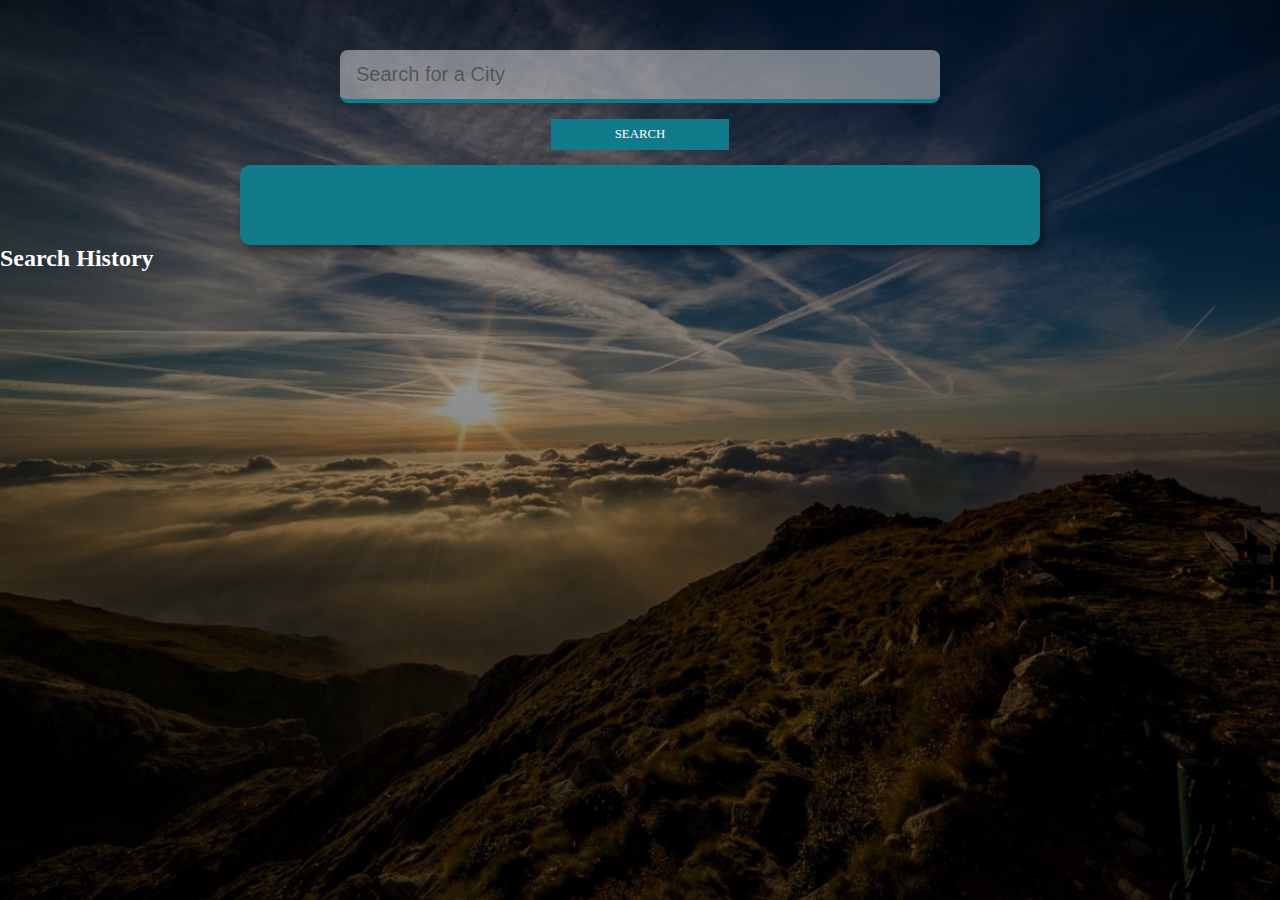
==== public/index.html @ fbd2d942 "firebase setup" ====
<!DOCTYPE html>
<html lang="en">
<head>
    <meta charset="UTF-8">
    <meta name="viewport" content="width=device-width, initial-scale=1.0, maximum-scale=5">
    <meta http-equiv="X-UA-Compatible" content="ie=edge">
    <link rel="stylesheet" href="https://stackpath.bootstrapcdn.com/bootstrap/4.5.0/css/bootstrap.min.css" integrity="sha384-9aIt2nRpC12Uk9gS9baDl411NQApFmC26EwAOH8WgZl5MYYxFfc+NcPb1dKGj7Sk" crossorigin="anonymous">
    <meta name="theme-color" content="#FFE9D2">
    <meta name="description" content="A simple weather app to help you keep track of your favorite cities' forecasts">
    <link rel="apple-touch-icon" sizes="180x180" href="img/icons/icon-180x180.png">
    <link rel="icon" type="image/png" sizes="32x32" href="/img/icons/icon-32x32.png">
    <link rel="icon" type="image/png" sizes="16x16" href="/img/icons/icon-16x16.png">
    <link rel="icon" type="image/png" sizes="96x96" href="/img/icons/icon-96x96.png">

    <link rel="stylesheet" href="css/style.css"/>
    <link rel="manifest" href="manifest.webmanifest">
    <title>Gidi Weather</title>
</head>
<body>
  <div class="app-wrap">
    <header class="container">
        <label for="search-box" hidden>Search for a City</label>
        <input type="text" name="search-box" class="search-box" autocomplete="off" placeholder="Search for a City" aria-placeholder="Search for a City">
        <input type="button" value="Search" class="btn btn-submit">
    </header>
    <main>
      <section class="weather-data container my-3">
        <div class="location">
          <div class="city"></div>
          <div class="date"></div>
        </div>
        <div class="current">
        </div>
      </section>
    </main>

    <footer>
      <section class="history container my-5">
        <h2>Search History</h2>
        <div class="row" id="searchHistory">
          </div>
      </section>
    </footer>
  </div>
 
</body>
<!-- The core Firebase JS SDK is always required and must be listed first -->
<script src="/__/firebase/7.20.0/firebase-app.js"></script>

<!-- TODO: Add SDKs for Firebase products that you want to use
     https://firebase.google.com/docs/web/setup#available-libraries -->
<script src="/__/firebase/7.20.0/firebase-analytics.js"></script>

<!-- Initialize Firebase -->
<script src="/__/firebase/init.js"></script>
<!-- <script src="https://cdnjs.cloudflare.com/ajax/libs/jquery/3.5.1/jquery.min.js"></script>
<script src="https://cdn.jsdelivr.net/npm/popper.js@1.16.0/dist/umd/popper.min.js" integrity="sha384-Q6E9RHvbIyZFJoft+2mJbHaEWldlvI9IOYy5n3zV9zzTtmI3UksdQRVvoxMfooAo" crossorigin="anonymous"></script> -->
<script src="https://stackpath.bootstrapcdn.com/bootstrap/4.5.0/js/bootstrap.min.js" integrity="sha384-OgVRvuATP1z7JjHLkuOU7Xw704+h835Lr+6QL9UvYjZE3Ipu6Tp75j7Bh/kR0JKI" crossorigin="anonymous"></script>
<script src="js/app.js"></script>
</html>
---- public/css/style.css ----
*{
    margin: 0;
    padding: 0;
    box-sizing: border-box;
  }
  
body {
    font-family: 'montserrat', 'sans-serif';
    background-image: url('../img/dawn-img.jpg');
    background-size: cover;
    background-position: top center;
}

.app-wrap {
    display: flex;
    flex-direction: column;
    min-height: 100vh;
    background-image: linear-gradient(to bottom, rgba(0,0,0,0.3), rgba(0,0,0,0.6));
    color: #FFF;
}

header {
    display: flex;
    flex-direction: column;
    justify-content: center;
    align-items: center;
    padding: 50px 15px 15px;
}

header input[type="text"] {
    width: 100%;
    max-width: 600px;
    padding: .8rem 1rem;
    margin-bottom: 1rem;
    border: none;
    outline: none;
    background-color: rgba(225, 225, 225, 0.5);
    border-radius: 8px;
    border-bottom: 4px solid #117a8b;
    color: #313131;
    font-size: 20px;
    font-weight: 300;
    transition: 0.2s ease-out;
}

header input[type="text"]:focus {
    background-color: rgba(225, 225, 225, 0.8);
}

header input[type="text"]::placeholder {
    color: rgba(0, 0, 0, 0.4);
}

header input[type="button"] {
    background-color: #117a8b;
    color: #FFF;
    padding: .5rem 4rem;
    border: 0;
    text-transform: uppercase;
    font-size: .8rem;
    font-family: inherit;
}
.weather-data {
    flex: 1 1 100%;
    padding: 25px 25px 50px;
    margin: 0 auto;
    width: 80%;
    max-width: 800px;
    display: flex;
    flex-direction: column;
    align-items: center;
    text-align: center;
    background-color: #117a8b;
    box-shadow: 4px 4px 8px rgb(0, 0, 0, 0.5);
    border-radius: 10px;
}

.location .city {
    font-size: 32px;
    font-weight: 500;
    margin-bottom: 5px;
}

.location .date {
    font-size: 16px;
}

.current .temp {
    font-size: 100px;
    font-weight: 500;
    margin: 30px 0px;
    text-shadow: 2px 10px rgba(0, 0, 0, 0.6);
}

.current .temp span {
    font-weight: 500;
}

.current .weather {
    font-size: 32px;
    font-weight: 700;
    font-style: italic;
    margin-bottom: 15px;
    text-shadow: 0px 3px rgba(0, 0, 0, 0.4);
}

.current .hi-low {
    font-size: 24px;
    font-weight: 500;
    text-shadow: 0px 4px rgba(0, 0, 0, 0.4);
}

/* .row {
    display: flex;
    flex-direction: row;
} */

.card {
    background-color: #117a8b;
    width: 85%;
    max-width: 10rem;
    padding: 1rem .5rem;
    margin: .4rem .25rem;
    border-radius: 5px;
    box-shadow: 4px 4px 8px rgb(0, 0, 0, 0.5);
}

.card .city {
    font-size: 22px;
    font-weight: 200;
    margin-bottom: 3px;
}

.card .temp {
    font-size: 26px;
    font-weight: 300;
    margin: 0 0 3px 0;
    text-shadow: 1px 3px rgba(0, 0, 0, 0.4);  
}

.card .weather {
    font-size: 20px;
    font-weight: 500;
    font-style: italic;
    margin: 8px 0;
    text-shadow: 0px 1px rgba(0, 0, 0, 0.2);
}
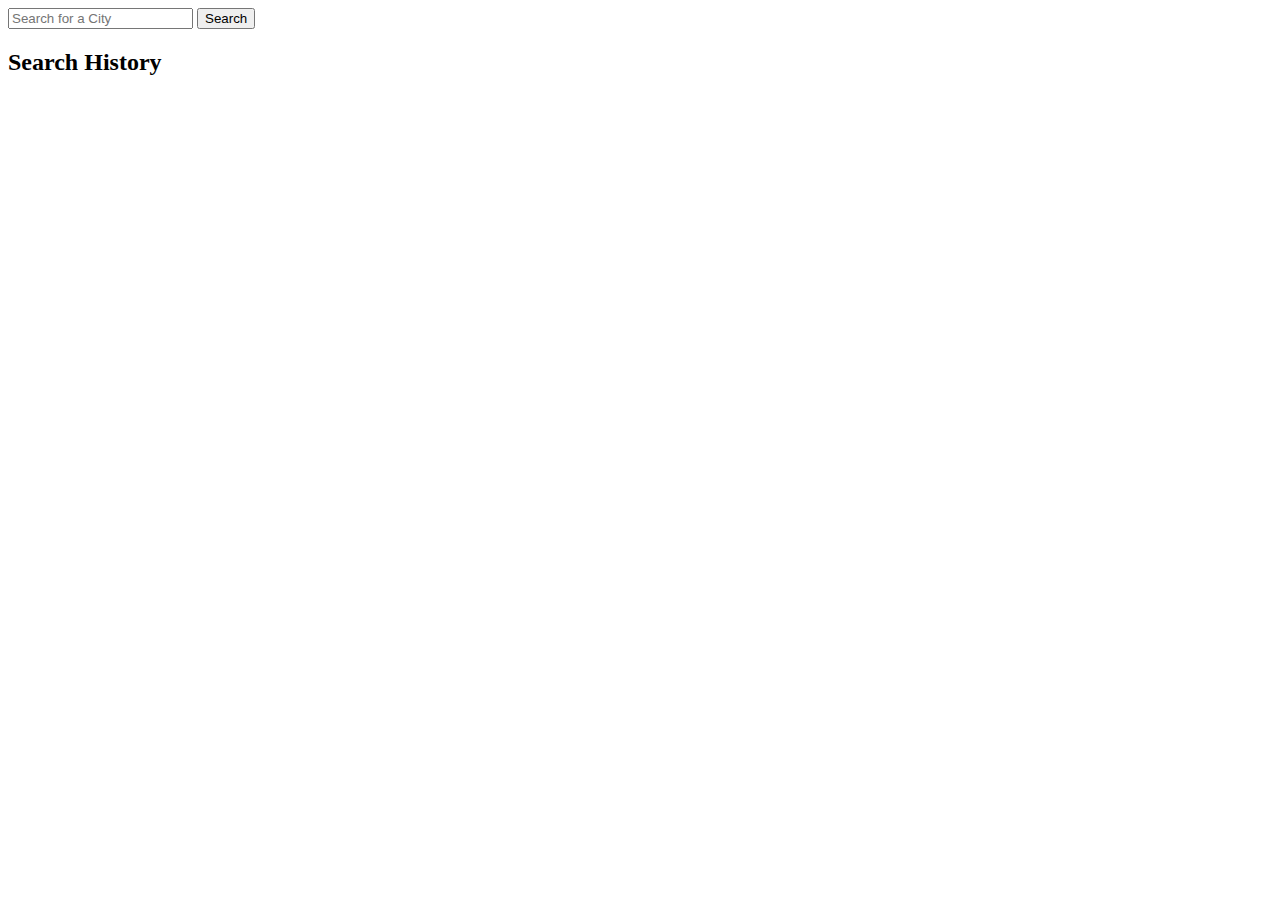
==== commit d4e5940c: "updated title" ====
--- a/public/index.html
+++ b/public/index.html
@@ -7,14 +7,14 @@
     <link rel="stylesheet" href="https://stackpath.bootstrapcdn.com/bootstrap/4.5.0/css/bootstrap.min.css" integrity="sha384-9aIt2nRpC12Uk9gS9baDl411NQApFmC26EwAOH8WgZl5MYYxFfc+NcPb1dKGj7Sk" crossorigin="anonymous">
     <meta name="theme-color" content="#FFE9D2">
     <meta name="description" content="A simple weather app to help you keep track of your favorite cities' forecasts">
-    <link rel="apple-touch-icon" sizes="180x180" href="img/icons/icon-180x180.png">
-    <link rel="icon" type="image/png" sizes="32x32" href="/img/icons/icon-32x32.png">
-    <link rel="icon" type="image/png" sizes="16x16" href="/img/icons/icon-16x16.png">
-    <link rel="icon" type="image/png" sizes="96x96" href="/img/icons/icon-96x96.png">
-
+    <link rel="apple-touch-icon" sizes="180x180" href="/public/img/icons/icon-180x180.png">
+    <link rel="icon" type="image/png" sizes="32x32" href="/public/img/icons/icon-32x32.png">
+    <link rel="icon" type="image/png" sizes="16x16" href="/public/img/icons/icon-16x16.png">
+    <link rel="icon" type="image/png" sizes="96x96" href="/public/img/icons/icon-96x96.png">
+    <base href="https://gidi-weather-pwa.firebaseapp.com/">
     <link rel="stylesheet" href="css/style.css"/>
     <link rel="manifest" href="manifest.webmanifest">
-    <title>Gidi Weather</title>
+    <title>Smash It Weather</title>
 </head>
 <body>
   <div class="app-wrap">
@@ -53,8 +53,8 @@
 
 <!-- Initialize Firebase -->
 <script src="/__/firebase/init.js"></script>
-<!-- <script src="https://cdnjs.cloudflare.com/ajax/libs/jquery/3.5.1/jquery.min.js"></script>
-<script src="https://cdn.jsdelivr.net/npm/popper.js@1.16.0/dist/umd/popper.min.js" integrity="sha384-Q6E9RHvbIyZFJoft+2mJbHaEWldlvI9IOYy5n3zV9zzTtmI3UksdQRVvoxMfooAo" crossorigin="anonymous"></script> -->
+<script src="https://cdnjs.cloudflare.com/ajax/libs/jquery/3.5.1/jquery.min.js"></script>
+<script src="https://cdn.jsdelivr.net/npm/popper.js@1.16.0/dist/umd/popper.min.js" integrity="sha384-Q6E9RHvbIyZFJoft+2mJbHaEWldlvI9IOYy5n3zV9zzTtmI3UksdQRVvoxMfooAo" crossorigin="anonymous"></script>
 <script src="https://stackpath.bootstrapcdn.com/bootstrap/4.5.0/js/bootstrap.min.js" integrity="sha384-OgVRvuATP1z7JjHLkuOU7Xw704+h835Lr+6QL9UvYjZE3Ipu6Tp75j7Bh/kR0JKI" crossorigin="anonymous"></script>
 <script src="js/app.js"></script>
 </html>--- a/public/css/style.css
+++ b/public/css/style.css
@@ -87,9 +87,9 @@
 }
 
 .current .temp {
-    font-size: 100px;
+    font-size: 7.5rem;
     font-weight: 500;
-    margin: 30px 0px;
+    margin: .5rem 0;
     text-shadow: 2px 10px rgba(0, 0, 0, 0.6);
 }
 
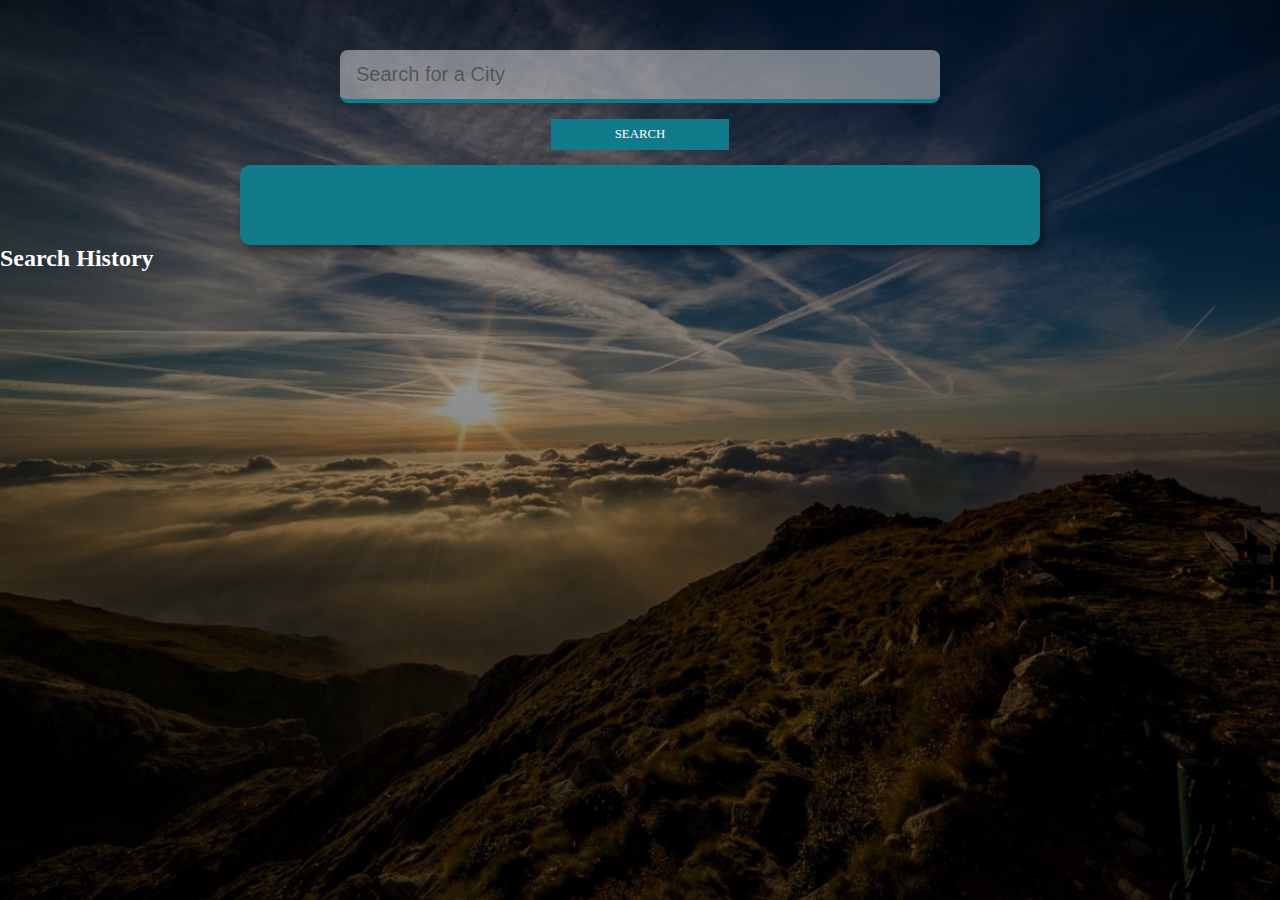
==== commit 3759d333: "manifest fixes" ====
--- a/public/index.html
+++ b/public/index.html
@@ -11,7 +11,7 @@
     <link rel="icon" type="image/png" sizes="32x32" href="/public/img/icons/icon-32x32.png">
     <link rel="icon" type="image/png" sizes="16x16" href="/public/img/icons/icon-16x16.png">
     <link rel="icon" type="image/png" sizes="96x96" href="/public/img/icons/icon-96x96.png">
-    <base href="https://gidi-weather-pwa.firebaseapp.com/">
+    <!-- <base href="https://gidi-weather-pwa.firebaseapp.com/"> -->
     <link rel="stylesheet" href="css/style.css"/>
     <link rel="manifest" href="manifest.webmanifest">
     <title>Smash It Weather</title>
@@ -45,14 +45,14 @@
  
 </body>
 <!-- The core Firebase JS SDK is always required and must be listed first -->
-<script src="/__/firebase/7.20.0/firebase-app.js"></script>
+<!-- <script src="/__/firebase/7.20.0/firebase-app.js"></script> -->
 
 <!-- TODO: Add SDKs for Firebase products that you want to use
      https://firebase.google.com/docs/web/setup#available-libraries -->
-<script src="/__/firebase/7.20.0/firebase-analytics.js"></script>
+<!-- <script src="/__/firebase/7.20.0/firebase-analytics.js"></script> -->
 
 <!-- Initialize Firebase -->
-<script src="/__/firebase/init.js"></script>
+<!-- <script src="/__/firebase/init.js"></script> -->
 <script src="https://cdnjs.cloudflare.com/ajax/libs/jquery/3.5.1/jquery.min.js"></script>
 <script src="https://cdn.jsdelivr.net/npm/popper.js@1.16.0/dist/umd/popper.min.js" integrity="sha384-Q6E9RHvbIyZFJoft+2mJbHaEWldlvI9IOYy5n3zV9zzTtmI3UksdQRVvoxMfooAo" crossorigin="anonymous"></script>
 <script src="https://stackpath.bootstrapcdn.com/bootstrap/4.5.0/js/bootstrap.min.js" integrity="sha384-OgVRvuATP1z7JjHLkuOU7Xw704+h835Lr+6QL9UvYjZE3Ipu6Tp75j7Bh/kR0JKI" crossorigin="anonymous"></script>
